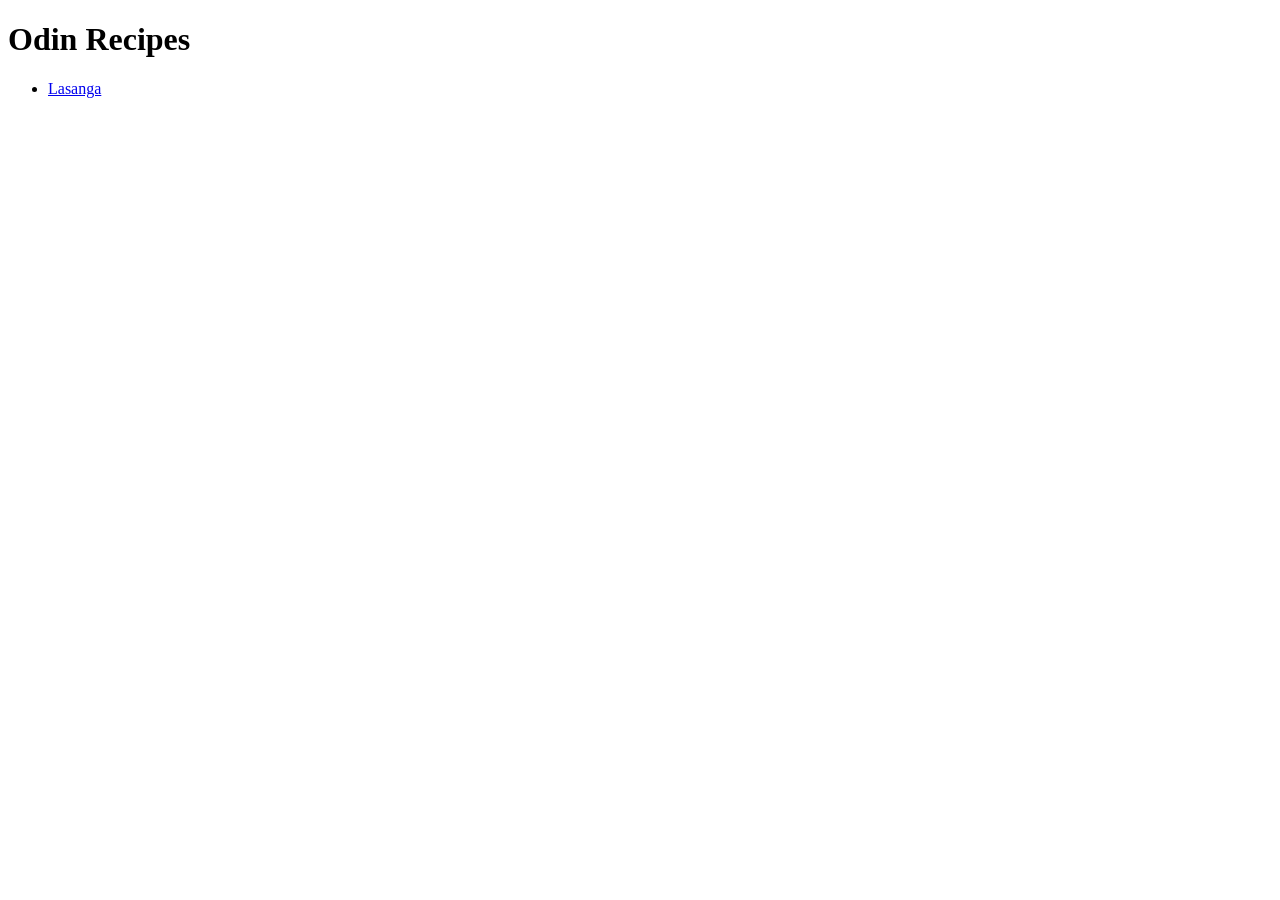
==== index.html @ 214f7b5b "add index, receipe directory and lasanga receipe page" ====
<!DOCTYPE html>
<html lang="en">
<head>
    <meta charset="UTF-8">
    <meta name="viewport" content="width=device-width, initial-scale=1.0">
    <title>Odin Recipes</title>
</head>
<body>
    <h1>Odin Recipes</h1>

    <ul>
        <li><a href="../recipes/lasagna.html">Lasanga</a></li>
    </ul>
</body>
</html>
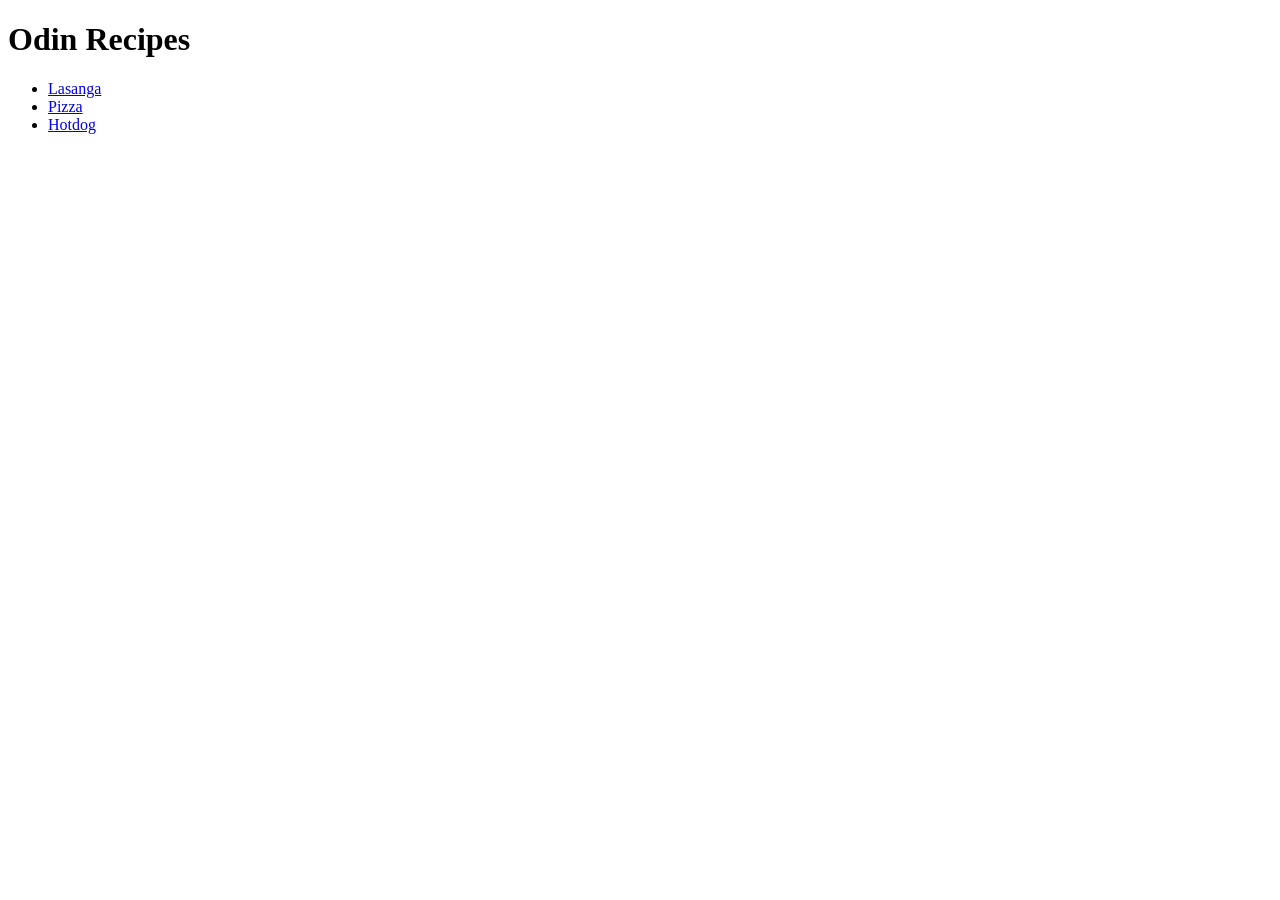
==== commit 016e5441: "add pizza and hotdog receipes" ====
--- a/index.html
+++ b/index.html
@@ -10,6 +10,8 @@
 
     <ul>
         <li><a href="../recipes/lasagna.html">Lasanga</a></li>
+        <li><a href="../recipes/pizza.html">Pizza</a></li>
+        <li><a href="../recipes/hotdog.html">Hotdog</a></li>
     </ul>
 </body>
 </html>
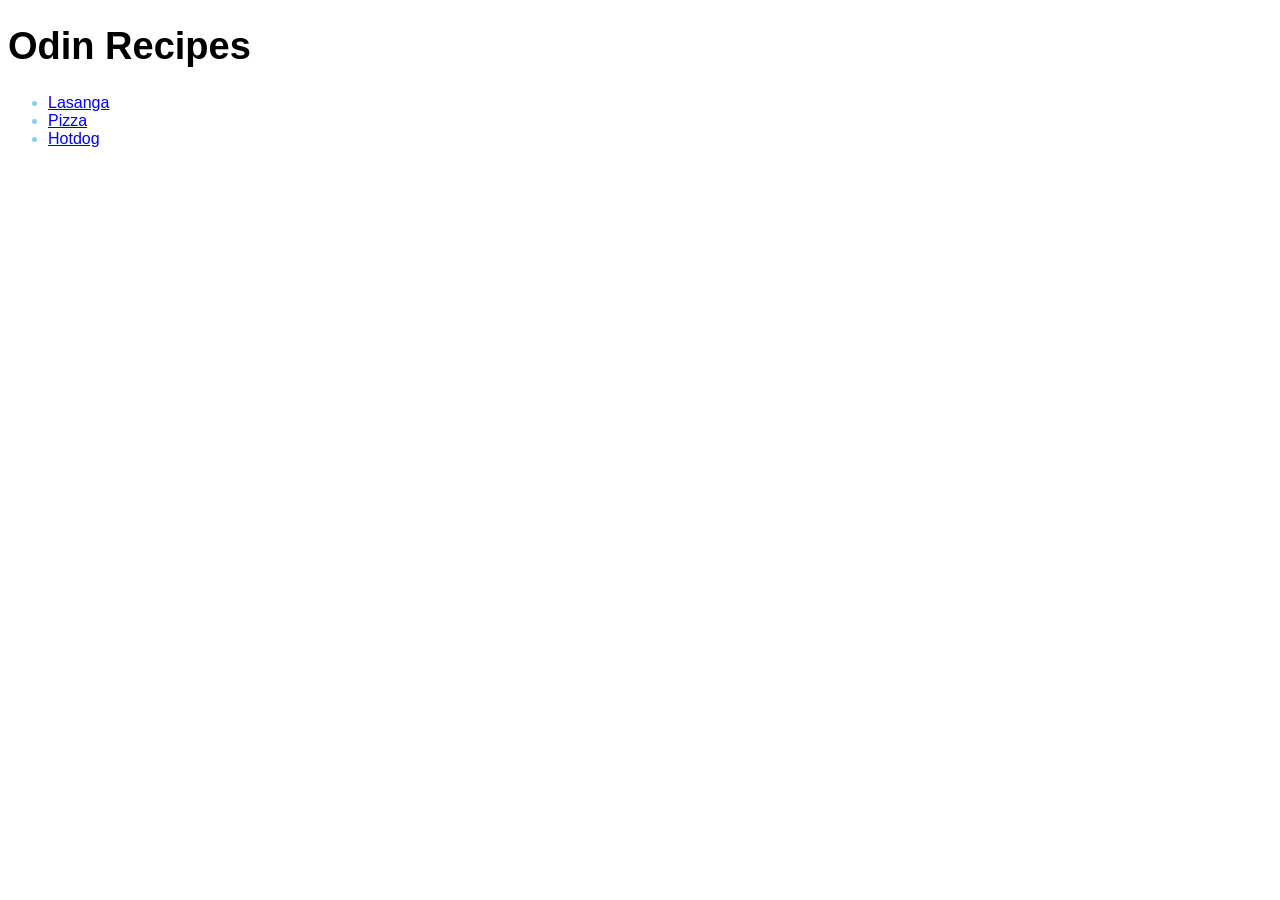
==== commit 3aff29b0: "setup style sheet" ====
--- a/index.html
+++ b/index.html
@@ -4,9 +4,10 @@
     <meta charset="UTF-8">
     <meta name="viewport" content="width=device-width, initial-scale=1.0">
     <title>Odin Recipes</title>
+    <link rel="stylesheet" href="./styles.css">
 </head>
 <body>
-    <h1>Odin Recipes</h1>
+    <h1 class="title">Odin Recipes</h1>
 
     <ul>
         <li><a href="../recipes/lasagna.html">Lasanga</a></li>
--- a/styles.css
+++ b/styles.css
@@ -0,0 +1,9 @@
+.title {
+    font-size: 38px;
+    font-family: Verdana, Geneva, Tahoma, sans-serif;
+}
+
+ul {
+    color: skyblue;
+    font-family: Verdana, Geneva, Tahoma, sans-serif;
+}
